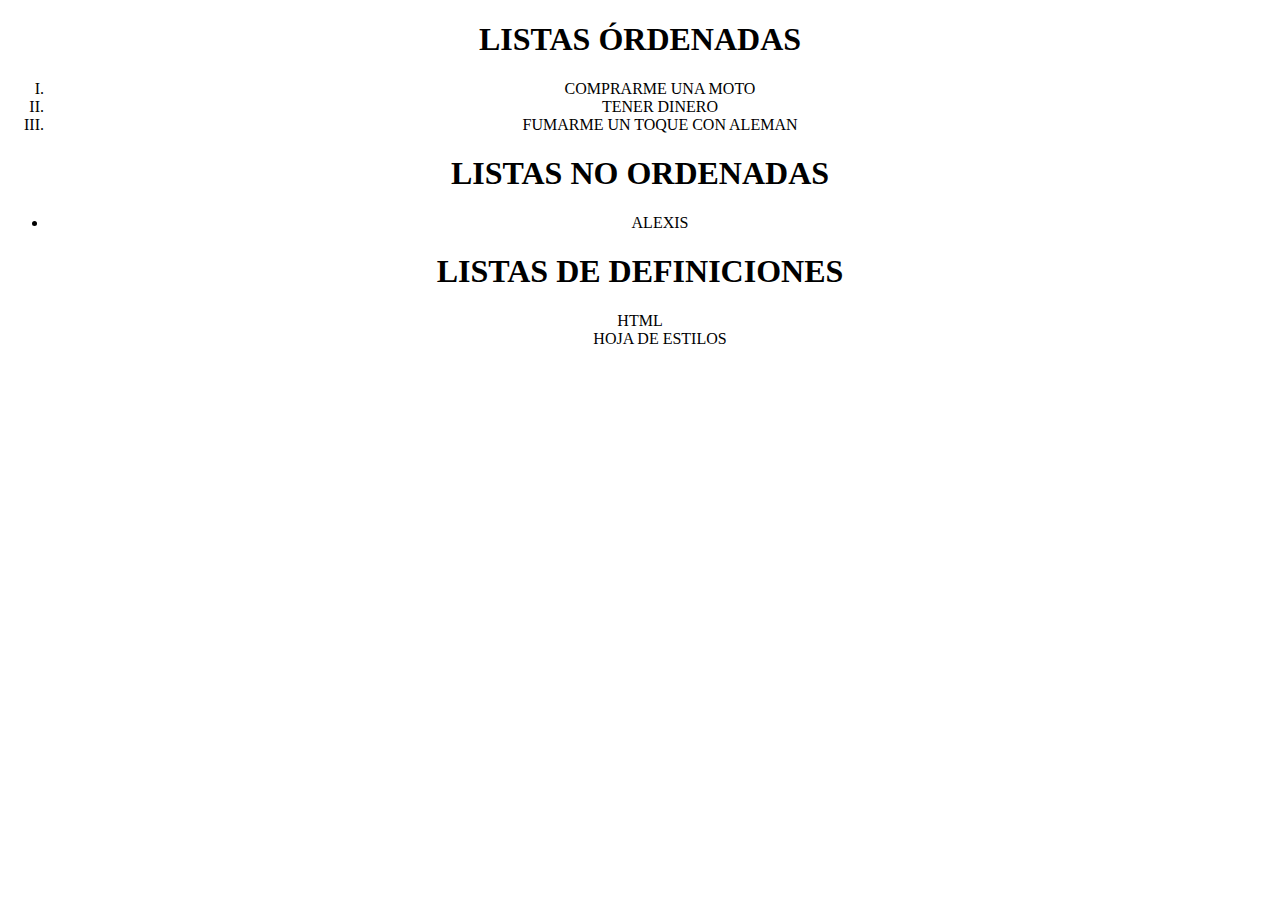
==== listas/listas.html @ 276a4ac1 "i primer commit" ====
<!DOCTYPE html>
<html>

<head>
  <meta charset="UTF-8">
  <meta name="viewport" content="width=device-width, initial-scale=1">
  <title>LISTAS HTML</title>
</head>

<body>
 <center>
   <h1>LISTAS ÓRDENADAS</h1>
   <ol type="I">
     <li>COMPRARME UNA MOTO</li>
     <li>TENER DINERO</li>
     <li>FUMARME UN TOQUE CON ALEMAN</li>
   </ol>
   <h1>LISTAS NO ORDENADAS</h1>
   <ul type="disk">
     <li>ALEXIS</li>
   </ul>
   <h1>LISTAS DE DEFINICIONES</h1>
   <dl>
     <dt>HTML</dt>
     <dd>HOJA DE ESTILOS</dd>
   </dl>
 </center>
</body>

</html>
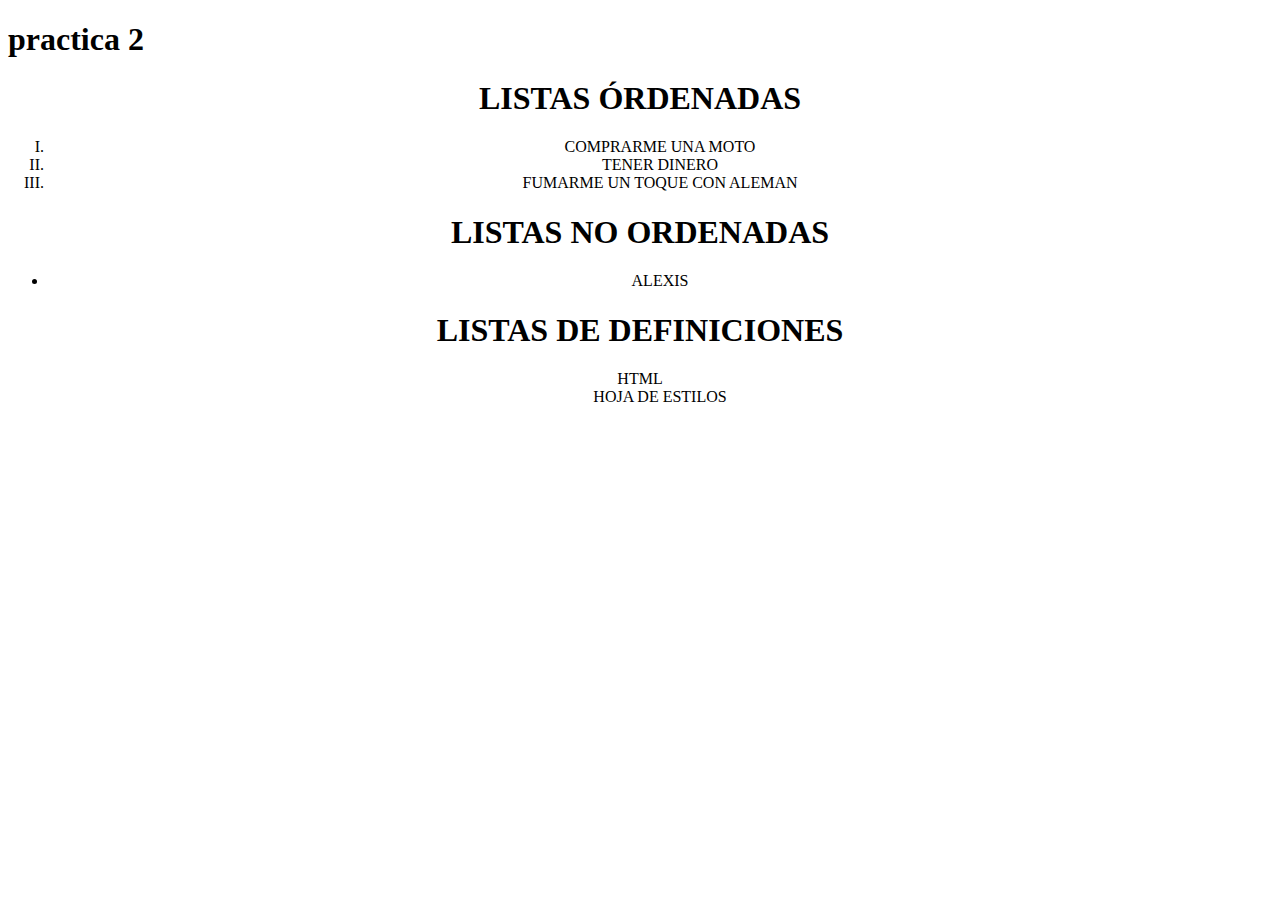
==== commit 79ac80fe: "mi segunda config" ====
--- a/listas/listas.html
+++ b/listas/listas.html
@@ -8,6 +8,7 @@
 </head>
 
 <body>
+  <h1>practica 2</h1>
  <center>
    <h1>LISTAS ÓRDENADAS</h1>
    <ol type="I">
